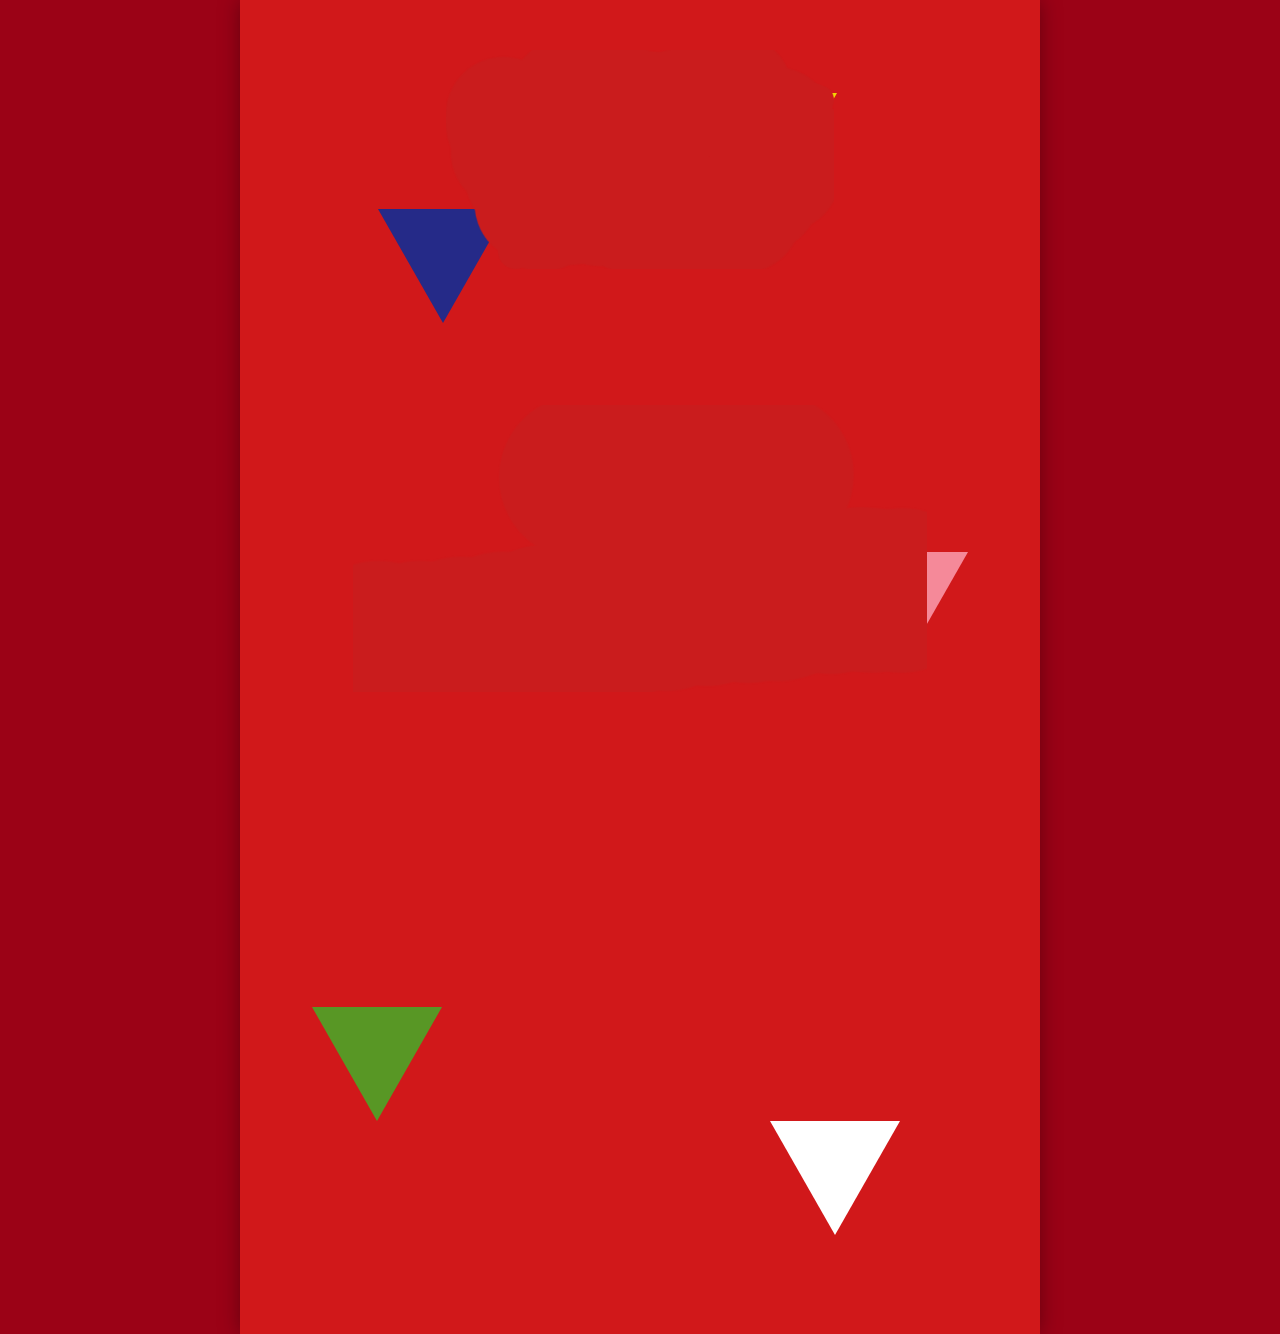
==== loading.html @ 5d272674 "first commit" ====
<!doctype html>
<html><!-- InstanceBegin template="/Templates/tmp.dwt" codeOutsideHTMLIsLocked="false" -->
<head>
<meta charset="UTF-8">
<title>test</title>
<meta name="viewport" content="width=800">
<meta name="keywords" content="">
<meta name="description" content="">
<meta property="og:title" content="" />
<meta property="og:site_name" content="" />
<meta property="og:description" content="" />
<meta property="og:type" content="website" />
<link rel="shortcut icon" href="img/favicon.ico"/>
<link rel="stylesheet" type="text/css" href="css/normalize.css">
<link href="https://fonts.googleapis.com/css?family=Noto+Sans+TC&display=swap" rel="stylesheet">
<link rel="stylesheet" type="text/css" href="css/animations.css">
<link rel="stylesheet" type="text/css" href="css/main.css">
</head>

<body>
<main class="">
<!-- InstanceBeginEditable name="content" -->
		<section class="index">
			<div class="in animatedParent animateOnce" data-sequence="500" data-appear-top-offset="-300">
				<div class="maintit">
					<img src="img/img-maintit.png" alt="" class="" data-id="1">
				</div>
				<div class="txt_wrap">
					<img src="img/img-txt.png" alt="" class="pop animated" data-id="2">
				</div>
			</div>
			<div class="turn_wrap">
				<!-- <img src="img/img-t-01.png" alt="" class="t t1"> -->
				<div class="t t1">
					 
				</div>
				<img src="img/img-t-02.png" alt="" class="t t2">
				<img src="img/img-t-03.png" alt="" class="t t3">
				<img src="img/img-t-04.png" alt="" class="t t4">
				<img src="img/img-t-05.png" alt="" class="t t5">
			</div>
		</section>
</main>
	<script src="js/jquery-1.11.0.min.js"></script>
	<script src="js/css3-animate-it.js"></script>
    <script src="js/site.js"></script>
</body>
<!-- InstanceEnd --></html>
---- css/animations.css ----
/*animations*/

/******************
* Bounce in right *
*******************/


.animated { 
    -webkit-animation-duration: 1s; 
    animation-duration: 1s; 
    -webkit-animation-fill-mode: both; 
    animation-fill-mode: both; 
} 
.slow{
     -webkit-animation-duration: 1.5s; 
    animation-duration: 1.5s; 
    -webkit-animation-fill-mode: both; 
    animation-fill-mode: both; 
}
.slower{
     -webkit-animation-duration: 2s; 
    animation-duration: 2s; 
    -webkit-animation-fill-mode: both; 
    animation-fill-mode: both; 
}
.slowest{
     -webkit-animation-duration: 3s; 
    animation-duration: 3s; 
    -webkit-animation-fill-mode: both; 
    animation-fill-mode: both; 
}

/* Added by Andy Meetan */
.delay-250 {
    -webkit-animation-delay:0.25s;
    -moz-animation-delay:0.25s;
    -o-animation-delay:0.25s;
    animation-delay:0.25s;
}
.delay-500 {
    -webkit-animation-delay:0.5s;
    -moz-animation-delay:0.5s;
    -o-animation-delay:0.5s;
    animation-delay:0.5s;
}
.delay-750 {
    -webkit-animation-delay:0.75s;
    -moz-animation-delay:0.75s;
    -o-animation-delay:0.75s;
    animation-delay:0.75s;
}
.delay-1000 {
    -webkit-animation-delay:1.0s;
    -moz-animation-delay:1.0s;
    -o-animation-delay:1.0s;
    animation-delay:1.0s;
}
.delay-1250 {
    -webkit-animation-delay:1.25s;
    -moz-animation-delay:1.25s;
    -o-animation-delay:1.25s;
    animation-delay:1.25s;
}
.delay-1500 {
    -webkit-animation-delay:1.5s;
    -moz-animation-delay:1.5s;
    -o-animation-delay:1.5s;
    animation-delay:1.5s;
}
.delay-1750 {
    -webkit-animation-delay:1.75s;
    -moz-animation-delay:1.75s;
    -o-animation-delay:1.75s;
    animation-delay:1.75s;
}
.delay-2000 {
    -webkit-animation-delay:2.0s;
    -moz-animation-delay:2.0s;
    -o-animation-delay:2.0s;
    animation-delay:2.0s;
}
.delay-2500 {
    -webkit-animation-delay:2.5s;
    -moz-animation-delay:2.5s;
    -o-animation-delay:2.5s;
    animation-delay:2.5s;
}
.delay-2000 {
    -webkit-animation-delay:2.0s;
    -moz-animation-delay:2.0s;
    -o-animation-delay:2.0s;
    animation-delay:2.0s;
}
.delay-2500 {
    -webkit-animation-delay:2.5s;
    -moz-animation-delay:2.5s;
    -o-animation-delay:2.5s;
    animation-delay:2.5s;
}
.delay-3000 {
    -webkit-animation-delay:3.0s;
    -moz-animation-delay:3.0s;
    -o-animation-delay:3.0s;
    animation-delay:3.0s;
}
.delay-3500 {
    -webkit-animation-delay:3.5s;
    -moz-animation-delay:3.5s;
    -o-animation-delay:3.5s;
    animation-delay:3.5s;
}

.bounceInRight, .bounceInLeft, .bounceInUp, .bounceInDown{
    opacity:0;
    -webkit-transform: translateX(400px); 
    transform: translateX(400px); 
}
.fadeInRight, .fadeInLeft, .fadeInUp, .fadeInDown{
    opacity:0;
    -webkit-transform: translateX(400px); 
    transform: translateX(400px); 
}

.flipInX, .flipInY, .rotateIn, .rotateInUpLeft, .rotateInUpRight, .rotateInDownLeft, .rotateDownUpRight, .rollIn{
    opacity:0;
}

.lightSpeedInRight, .lightSpeedInLeft{
    opacity:0;
    -webkit-transform: translateX(400px); 
    transform: translateX(400px); 
}

/***********
* bounceIn *
************/
@-webkit-keyframes bounceIn { 
    0% { 
        opacity: 0; 
        -webkit-transform: scale(.3); 
    } 

    50% { 
        opacity: 1; 
        -webkit-transform: scale(1.05); 
    } 

    70% { 
        -webkit-transform: scale(.9); 
    } 

    100% { 
         -webkit-transform: scale(1); 
    } 
} 

@keyframes bounceIn { 
    0% { 
        opacity: 0; 
        transform: scale(.3); 
    } 

    50% { 
        opacity: 1; 
        transform: scale(1.05); 
    } 

    70% { 
        transform: scale(.9); 
    } 

    100% { 
        transform: scale(1); 
    } 
} 

.bounceIn.go { 
    -webkit-animation-name: bounceIn; 
    animation-name: bounceIn; 
}

/****************
* bounceInRight *
****************/

@-webkit-keyframes bounceInRight { 
    0% { 
        opacity: 0; 
        
        -webkit-transform: translateX(400px); 
    } 
    60% { 
        
        -webkit-transform: translateX(-30px); 
    } 
    80% { 
        -webkit-transform: translateX(10px); 
    } 
    100% {
    opacity: 1;
     
        -webkit-transform: translateX(0); 
    } 
} 

@keyframes bounceInRight { 
    0% { 
        opacity: 0; 
        
        transform: translateX(400px); 
    } 
    60% { 
        
        transform: translateX(-30px); 
    } 
    80% { 
        transform: translateX(10px); 
    } 
    100% {
    opacity: 1;
     
        transform: translateX(0); 
    } 
} 


.bounceInRight.go { 
    -webkit-animation-name: bounceInRight; 
    animation-name: bounceInRight; 
}

/******************
* Bounce in left *
*******************/

@-webkit-keyframes bounceInLeft { 
    0% { 
        opacity: 0; 
        
        -webkit-transform: translateX(-400px); 
    } 
    60% { 
       
        -webkit-transform: translateX(30px); 
    } 
    80% { 
        -webkit-transform: translateX(-10px); 
    } 
    100% {
        opacity: 1;
         
        -webkit-transform: translateX(0); 
    } 
} 

@keyframes bounceInLeft { 
    0% { 
        opacity: 0; 
        
        transform: translateX(-400px); 
    } 
    60% { 
       
        transform: translateX(30px); 
    } 
    80% { 
        transform: translateX(-10px); 
    } 
    100% {
        opacity: 1;
         
        transform: translateX(0); 
    } 
} 

.bounceInLeft.go { 
    -webkit-animation-name: bounceInLeft; 
    animation-name: bounceInLeft; 
}

/******************
* Bounce in up *
*******************/

@-webkit-keyframes bounceInUp { 
    0% { 
        opacity: 0; 
        
        -webkit-transform: translateY(400px); 
    } 
    60% { 
       
        -webkit-transform: translateY(-30px); 
    } 
    80% { 
        -webkit-transform: translateY(10px); 
    } 
    100% {
        opacity: 1;
         
        -webkit-transform: translateY(0); 
    } 
} 

@keyframes bounceInUp { 
    0% { 
        opacity: 0; 
        
        transform: translateY(400px); 
    } 
    60% { 
       
        transform: translateY(-30px); 
    } 
    80% { 
        transform: translateY(10px); 
    } 
    100% {
        opacity: 1;
         
        transform: translateY(0); 
    } 
} 

.bounceInUp.go { 
    -webkit-animation-name: bounceInUp; 
    animation-name: bounceInUp; 
}


/******************
* Bounce in down *
*******************/

@-webkit-keyframes bounceInDown { 
    0% { 
        opacity: 0; 
        
        -webkit-transform: translateY(-400px); 
    } 
    60% { 
       
        -webkit-transform: translateY(30px); 
    } 
    80% { 
        -webkit-transform: translateY(-10px); 
    } 
    100% {
        opacity: 1;
         
        -webkit-transform: translateY(0); 
    } 
} 

@keyframes bounceInDown { 
    0% { 
        opacity: 0; 
        
        transform: translateY(-400px); 
    } 
    60% { 
       
        transform: translateY(30px); 
    } 
    80% { 
        transform: translateY(-10px); 
    } 
    100% {
        opacity: 1;
         
        transform: translateY(0); 
    } 
} 

.bounceInDown.go { 
    -webkit-animation-name: bounceInDown; 
    animation-name: bounceInDown; 
}


/**********
* Fade In *
**********/ 
@-webkit-keyframes fadeIn { 
    0% {opacity: 0;} 
    100% {opacity: 1;
        display:block;} 
} 
@keyframes fadeIn { 
    0% {opacity: 0;} 
    100% {opacity: 1;
        display:block;} 
}
.fadeIn{
    opacity:0;
}
.fadeIn.go { 
    -webkit-animation-name: fadeIn; 
    animation-name: fadeIn; 
}

/**********
* Grow in *
***********/

@-webkit-keyframes growIn { 
    0% { 
        -webkit-transform: scale(0.2); 
        opacity:0;
    } 
    50% { 
        -webkit-transform: scale(1.2); 
        
    } 
    100% { 
        -webkit-transform: scale(1); 
        opacity:1;
    } 
} 
@keyframes growIn { 
    0% { 
        transform: scale(0.2); 
        opacity:0;
    } 
    50% { 
        transform: scale(1.2); 
        
    } 
    100% { 
        transform: scale(1); 
        opacity:1;
    } 
} 
.growIn { 

    -webkit-transform: scale(0.2);
    transform: scale(0.2);
    opacity:0;
}
.growIn.go{
    -webkit-animation-name: growIn; 
    animation-name: growIn; 
}

/********
* Shake *
********/
@-webkit-keyframes shake { 
    0%, 100% {-webkit-transform: translateX(0);} 
    10%, 30%, 50%, 70%, 90% {-webkit-transform: translateX(-10px);} 
    20%, 40%, 60%, 80% {-webkit-transform: translateX(10px);} 
} 
@keyframes shake { 
    0%, 100% {transform: translateX(0);} 
    10%, 30%, 50%, 70%, 90% {transform: translateX(-10px);} 
    20%, 40%, 60%, 80% {transform: translateX(10px);} 
} 
.shake.go { 
    -webkit-animation-name: shake; 
    animation-name: shake; 
}

/********
* ShakeUp *
********/
@-webkit-keyframes shakeUp { 
    0%, 100% {-webkit-transform: translateX(0);} 
    10%, 30%, 50%, 70%, 90% {-webkit-transform: translateY(-10px);} 
    20%, 40%, 60%, 80% {-webkit-transform: translateY(10px);} 
} 
@keyframes shakeUp { 
    0%, 100% {transform: translateY(0);} 
    10%, 30%, 50%, 70%, 90% {transform: translateY(-10px);} 
    20%, 40%, 60%, 80% {transform: translateY(10px);} 
} 
.shakeUp.go { 
    -webkit-animation-name: shakeUp; 
    animation-name: shakeUp; 
}

/*************
* FadeInLeft *
*************/

@-webkit-keyframes fadeInLeft { 
    0% { 
        opacity: 0; 
        -webkit-transform: translateX(-400px); 
    } 
    50%{
       opacity: 0.3; 
    }
    100% { 
        opacity: 1; 
        -webkit-transform: translateX(0); 
    } 
} 
@keyframes fadeInLeft { 
    0% { 
        opacity: 0; 
        transform: translateX(-400px); 
    } 
    50%{
       opacity: 0.3; 
    }
    100% { 
        opacity: 1; 
        transform: translateX(0); 
    } 
} 
.fadeInLeft{ 
    opacity: 0; 
    -webkit-transform: translateX(-400px); 
    transform: translateX(-400px);
}
.fadeInLeft.go { 
    -webkit-animation-name: fadeInLeft; 
    animation-name: fadeInLeft; 
}


/*************
* FadeInRight *
*************/

@-webkit-keyframes fadeInRight { 
    0% { 
        opacity: 0; 
        -webkit-transform: translateX(400px); 
    } 
    50%{
       opacity: 0.3; 
    }
    100% { 
        opacity: 1; 
        -webkit-transform: translateX(0); 
    } 
} 
@keyframes fadeInRight { 
    0% { 
        opacity: 0; 
        transform: translateX(400px); 
    } 
    50%{
       opacity: 0.3; 
    }
    100% { 
        opacity: 1; 
        transform: translateX(0); 
    } 
} 
.fadeInRight{ 
    opacity: 0; 
    -webkit-transform: translateX(400px); 
    transform: translateX(400px);
}
.fadeInRight.go { 
    -webkit-animation-name: fadeInRight; 
    animation-name: fadeInRight; 
}

/*************
* FadeInUp *
*************/

@-webkit-keyframes fadeInUp { 
    0% { 
        opacity: 0; 
        -webkit-transform: translateY(400px); 
    } 
    50%{
       opacity: 0.3; 
    }
    100% { 
        opacity: 1; 
        -webkit-transform: translateY(0); 
    } 
} 
@keyframes fadeInUp { 
    0% { 
        opacity: 0; 
        transform: translateY(400px); 
    } 
    50%{
       opacity: 0.3; 
    }
    100% { 
        opacity: 1; 
        transform: translateY(0); 
    } 
} 
.fadeInUp{ 
    opacity: 0; 
    -webkit-transform: translateY(400px); 
    transform: translateY(400px);
}
.fadeInUp.go { 
    -webkit-animation-name: fadeInUp; 
    animation-name: fadeInUp; 
}

/*************
* FadeInDown *
*************/

@-webkit-keyframes fadeInDown { 
    0% { 
        opacity: 0; 
        -webkit-transform: translateY(-400px); 
    } 
    50%{
       opacity: 0.3; 
    }
    100% { 
        opacity: 1; 
        -webkit-transform: translateY(0); 
    } 
} 
@keyframes fadeInDown { 
    0% { 
        opacity: 0; 
        transform: translateY(-400px); 
    } 
    50%{
       opacity: 0.3; 
    }
    100% { 
        opacity: 1; 
        transform: translateY(0); 
    } 
} 
.fadeInDown{ 
    opacity: 0; 
    -webkit-transform: translateY(-400px); 
    transform: translateY(-400px);
}
.fadeInDown.go { 
    -webkit-animation-name: fadeInDown; 
    animation-name: fadeInDown; 
}

/*****************
* rotateIn *
*****************/
@-webkit-keyframes rotateIn { 
    0% { 
        -webkit-transform-origin: center center; 
        -webkit-transform: rotate(-200deg); 
        opacity: 0; 
    } 
    100% { 
        -webkit-transform-origin: center center; 
        -webkit-transform: rotate(0); 
        opacity: 1; 
    } 
} 
@keyframes rotateIn { 
    0% { 
        transform-origin: center center; 
        transform: rotate(-200deg); 
        opacity: 0; 
    } 
    100% { 
        transform-origin: center center; 
        transform: rotate(0); 
        opacity: 1; 
    } 
} 
.rotateIn.go { 
    -webkit-animation-name: rotateIn; 
    animation-name: rotateIn; 
}

/*****************
* rotateInUpLeft *
*****************/

@-webkit-keyframes rotateInUpLeft { 
    0% { 
        -webkit-transform-origin: left bottom; 
        -webkit-transform: rotate(90deg); 
        opacity: 0; 
    } 
    100% { 
        -webkit-transform-origin: left bottom; 
        -webkit-transform: rotate(0); 
        opacity: 1; 
    } 
} 
@keyframes rotateInUpLeft { 
    0% { 
        transform-origin: left bottom; 
        transform: rotate(90deg); 
        opacity: 0; 
    } 
    100% { 
        transform-origin: left bottom; 
        transform: rotate(0); 
        opacity: 1; 
    } 
} 
.rotateInUpLeft.go { 
    -webkit-animation-name: rotateInUpLeft; 
    animation-name: rotateInUpLeft; 
}

/*******************
* rotateInDownLeft *
*******************/
@-webkit-keyframes rotateInDownLeft { 
    0% { 
        -webkit-transform-origin: left bottom; 
        -webkit-transform: rotate(-90deg); 
        opacity: 0; 
    } 
    100% { 
        -webkit-transform-origin: left bottom; 
        -webkit-transform: rotate(0); 
        opacity: 1; 
    } 
} 
@keyframes rotateInDownLeft { 
    0% { 
        transform-origin: left bottom; 
        transform: rotate(-90deg); 
        opacity: 0; 
    } 
    100% { 
        transform-origin: left bottom; 
        transform: rotate(0); 
        opacity: 1; 
    } 
} 
.rotateInDownLeft.go { 
    -webkit-animation-name: rotateInDownLeft; 
    animation-name: rotateInDownLeft; 
}

/******************
* rotateInUpRight *
*******************/

@-webkit-keyframes rotateInUpRight { 
    0% { 
        -webkit-transform-origin: right bottom; 
        -webkit-transform: rotate(-90deg); 
        opacity: 0; 
    } 
    100% { 
        -webkit-transform-origin: right bottom; 
        -webkit-transform: rotate(0); 
        opacity: 1; 
    } 
} 
@keyframes rotateInUpRight { 
    0% { 
        transform-origin: right bottom; 
        transform: rotate(-90deg); 
        opacity: 0; 
    } 
    100% { 
        transform-origin: right bottom; 
        transform: rotate(0); 
        opacity: 1; 
    } 
} 
.rotateInUpRight.go { 
    -webkit-animation-name: rotateInUpRight; 
    animation-name: rotateInUpRight; 
}

/********************
* rotateInDownRight *
********************/

@-webkit-keyframes rotateInDownRight { 
    0% { 
        -webkit-transform-origin: right bottom; 
        -webkit-transform: rotate(90deg); 
        opacity: 0; 
    } 
    100% { 
        -webkit-transform-origin: right bottom; 
        -webkit-transform: rotate(0); 
        opacity: 1; 
    } 
} 
@keyframes rotateInDownRight { 
    0% { 
        transform-origin: right bottom; 
        transform: rotate(90deg); 
        opacity: 0; 
    } 
    100% { 
        transform-origin: right bottom; 
        transform: rotate(0); 
        opacity: 1; 
    } 
} 
.rotateInDownRight.go { 
    -webkit-animation-name: rotateInDownRight; 
    animation-name: rotateInDownRight; 
}

/*********
* rollIn *
**********/

@-webkit-keyframes rollIn { 
    0% { opacity: 0; -webkit-transform: translateX(-100%) rotate(-120deg); } 
    100% { opacity: 1; -webkit-transform: translateX(0px) rotate(0deg); } 
} 
@keyframes rollIn { 
    0% { opacity: 0; transform: translateX(-100%) rotate(-120deg); } 
    100% { opacity: 1; transform: translateX(0px) rotate(0deg); } 
} 
.rollIn.go { 
    -webkit-animation-name: rollIn; 
    animation-name: rollIn; 
}

/*********
* wiggle *
**********/

@-webkit-keyframes wiggle { 
    0% { -webkit-transform: skewX(9deg); } 
    10% { -webkit-transform: skewX(-8deg); } 
    20% { -webkit-transform: skewX(7deg); } 
    30% { -webkit-transform: skewX(-6deg); } 
    40% { -webkit-transform: skewX(5deg); } 
    50% { -webkit-transform: skewX(-4deg); } 
    60% { -webkit-transform: skewX(3deg); } 
    70% { -webkit-transform: skewX(-2deg); } 
    80% { -webkit-transform: skewX(1deg); } 
    90% { -webkit-transform: skewX(0deg); } 
    100% { -webkit-transform: skewX(0deg); } 
} 
@keyframes wiggle { 
    0% { transform: skewX(9deg); } 
    10% { transform: skewX(-8deg); } 
    20% { transform: skewX(7deg); } 
    30% { transform: skewX(-6deg); } 
    40% { transform: skewX(5deg); } 
    50% { transform: skewX(-4deg); } 
    60% { transform: skewX(3deg); } 
    70% { transform: skewX(-2deg); } 
    80% { transform: skewX(1deg); } 
    90% { transform: skewX(0deg); } 
    100% { transform: skewX(0deg); } 
} 
.wiggle.go { 
    -webkit-animation-name: wiggle; 
    animation-name: wiggle; 
    -webkit-animation-timing-function: ease-in; 
    animation-timing-function: ease-in; 
} 

/********
* swing *
*********/

@-webkit-keyframes swing { 
    20%, 40%, 60%, 80%, 100% { -webkit-transform-origin: top center; } 
    20% { -webkit-transform: rotate(15deg); } 
    40% { -webkit-transform: rotate(-10deg); } 
    60% { -webkit-transform: rotate(5deg); } 
    80% { -webkit-transform: rotate(-5deg); } 
    100% { -webkit-transform: rotate(0deg); } 
} 
@keyframes swing { 
    20% { transform: rotate(15deg); } 
    40% { transform: rotate(-10deg); } 
    60% { transform: rotate(5deg); } 
    80% { transform: rotate(-5deg); } 
    100% { transform: rotate(0deg); } 
} 
.swing.go { 
    -webkit-transform-origin: top center; 
    transform-origin: top center; 
    -webkit-animation-name: swing; 
    animation-name: swing; 
}

/*******
* tada *
********/

@-webkit-keyframes tada { 
    0% {-webkit-transform: scale(1);} 
    10%, 20% {-webkit-transform: scale(0.9) rotate(-3deg);} 
    30%, 50%, 70%, 90% {-webkit-transform: scale(1.1) rotate(3deg);} 
    40%, 60%, 80% {-webkit-transform: scale(1.1) rotate(-3deg);} 
    100% {-webkit-transform: scale(1) rotate(0);} 
} 
@keyframes tada { 
    0% {transform: scale(1);} 
    10%, 20% {transform: scale(0.9) rotate(-3deg);} 
    30%, 50%, 70%, 90% {transform: scale(1.1) rotate(3deg);} 
    40%, 60%, 80% {transform: scale(1.1) rotate(-3deg);} 
    100% {transform: scale(1) rotate(0);} 
} 
.tada.go { 
    -webkit-animation-name: tada; 
    animation-name: tada; 
}

/*********
* wobble *
**********/

@-webkit-keyframes wobble { 
  0% { -webkit-transform: translateX(0%); } 
  15% { -webkit-transform: translateX(-25%) rotate(-5deg); } 
  30% { -webkit-transform: translateX(20%) rotate(3deg); } 
  45% { -webkit-transform: translateX(-15%) rotate(-3deg); } 
  60% { -webkit-transform: translateX(10%) rotate(2deg); } 
  75% { -webkit-transform: translateX(-5%) rotate(-1deg); } 
  100% { -webkit-transform: translateX(0%); } 
} 
@keyframes wobble { 
  0% { transform: translateX(0%); } 
  15% { transform: translateX(-25%) rotate(-5deg); } 
  30% { transform: translateX(20%) rotate(3deg); } 
  45% { transform: translateX(-15%) rotate(-3deg); } 
  60% { transform: translateX(10%) rotate(2deg); } 
  75% { transform: translateX(-5%) rotate(-1deg); } 
  100% { transform: translateX(0%); } 
} 
.wobble.go { 
    -webkit-animation-name: wobble; 
    animation-name: wobble; 
}

/********
* pulse *
*********/

@-webkit-keyframes pulse { 
    0% { -webkit-transform: scale(1); } 
    50% { -webkit-transform: scale(1.1); } 
    100% { -webkit-transform: scale(1); } 
} 
@keyframes pulse { 
    0% { transform: scale(1); } 
    50% { transform: scale(1.1); } 
    100% { transform: scale(1); } 
} 
.pulse.go { 
    -webkit-animation-name: pulse; 
    animation-name: pulse; 
}

/***************
* lightSpeedInRight *
****************/
@-webkit-keyframes lightSpeedInRight { 
   0% { -webkit-transform: translateX(100%) skewX(-30deg); opacity: 0; } 
    60% { -webkit-transform: translateX(-20%) skewX(30deg); opacity: 1; } 
    80% { -webkit-transform: translateX(0%) skewX(-15deg); opacity: 1; } 
    100% { -webkit-transform: translateX(0%) skewX(0deg); opacity: 1; } 
} 
@keyframes lightSpeedInRight { 
    0% { transform: translateX(100%) skewX(-30deg); opacity: 0; } 
    60% { transform: translateX(-20%) skewX(30deg); opacity: 1; } 
    80% { transform: translateX(0%) skewX(-15deg); opacity: 1; } 
    100% { transform: translateX(0%) skewX(0deg); opacity: 1; } 
} 
.lightSpeedInRight.go { 
    -webkit-animation-name: lightSpeedInRight; 
    animation-name: lightSpeedInRight; 
    -webkit-animation-timing-function: ease-out; 
    animation-timing-function: ease-out; 
} 

/***************
* lightSpeedInLeft *
****************/
@-webkit-keyframes lightSpeedInLeft { 
   0% { -webkit-transform: translateX(-100%) skewX(30deg); opacity: 0; } 
    60% { -webkit-transform: translateX(20%) skewX(-30deg); opacity: 1; } 
    80% { -webkit-transform: translateX(0%) skewX(15deg); opacity: 1; } 
    100% { -webkit-transform: translateX(0%) skewX(0deg); opacity: 1; } 
} 
@keyframes lightSpeedInLeft { 
    0% { transform: translateX(-100%) skewX(30deg); opacity: 0; } 
    60% { transform: translateX(20%) skewX(-30deg); opacity: 1; } 
    80% { transform: translateX(0%) skewX(15deg); opacity: 1; } 
    100% { transform: translateX(0%) skewX(0deg); opacity: 1; } 
} 
.lightSpeedInLeft.go { 
    -webkit-animation-name: lightSpeedInLeft; 
    animation-name: lightSpeedInLeft; 
    -webkit-animation-timing-function: ease-out; 
    animation-timing-function: ease-out; 
} 


/*******
* Flip *
*******/
@-webkit-keyframes flip { 
    0% { 
        -webkit-transform: perspective(400px) rotateY(0); 
        -webkit-animation-timing-function: ease-out; 
    } 
    40% { 
        -webkit-transform: perspective(400px) translateZ(150px) rotateY(170deg); 
        -webkit-animation-timing-function: ease-out; 
    } 
    50% { 
        -webkit-transform: perspective(400px) translateZ(150px) rotateY(190deg) scale(1); 
        -webkit-animation-timing-function: ease-in; 
    } 
    80% { 
        -webkit-transform: perspective(400px) rotateY(360deg) scale(.95); 
        -webkit-animation-timing-function: ease-in; 
    } 
    100% { 
        -webkit-transform: perspective(400px) scale(1); 
        -webkit-animation-timing-function: ease-in; 
    } 
}
@keyframes flip { 
    0% { 
        transform: perspective(400px) rotateY(0); 
        animation-timing-function: ease-out; 
    } 
    40% { 
        transform: perspective(400px) translateZ(150px) rotateY(170deg); 
        animation-timing-function: ease-out; 
    } 
    50% { 
        transform: perspective(400px) translateZ(150px) rotateY(190deg) scale(1); 
        animation-timing-function: ease-in; 
    } 
    80% { 
        transform: perspective(400px) rotateY(360deg) scale(.95); 
        animation-timing-function: ease-in; 
    } 
    100% { 
        transform: perspective(400px) scale(1); 
        animation-timing-function: ease-in; 
    } 
} 
.flip.go { 
    -webkit-backface-visibility: visible !important; 
    -webkit-animation-name: flip; 
    backface-visibility: visible !important; 
    animation-name: flip; 
}

/**********
* flipInX *
**********/
@-webkit-keyframes flipInX { 
    0% { 
        -webkit-transform: perspective(400px) rotateX(90deg); 
        opacity: 0; 
    } 
    40% { 
        -webkit-transform: perspective(400px) rotateX(-10deg); 
    } 
    70% { 
        -webkit-transform: perspective(400px) rotateX(10deg); 
    } 
    100% { 
        -webkit-transform: perspective(400px) rotateX(0deg); 
        opacity: 1; 
    } 
} 
@keyframes flipInX { 
    0% { 
        transform: perspective(400px) rotateX(90deg); 
        opacity: 0; 
    } 
    40% { 
        transform: perspective(400px) rotateX(-10deg); 
    } 
    70% { 
        transform: perspective(400px) rotateX(10deg); 
    } 
    100% { 
        transform: perspective(400px) rotateX(0deg); 
        opacity: 1; 
    } 
} 
.flipInX.go { 
    -webkit-backface-visibility: visible !important; 
    -webkit-animation-name: flipInX; 
    backface-visibility: visible !important; 
    animation-name: flipInX; 
}

/**********
* flipInY *
**********/

@-webkit-keyframes flipInY { 
    0% { 
        -webkit-transform: perspective(400px) rotateY(90deg); 
        opacity: 0; 
    } 
    40% { 
        -webkit-transform: perspective(400px) rotateY(-10deg); 
    } 
    70% { 
        -webkit-transform: perspective(400px) rotateY(10deg); 
    } 
    100% { 
        -webkit-transform: perspective(400px) rotateY(0deg); 
        opacity: 1; 
    } 
} 
@keyframes flipInY { 
    0% { 
        transform: perspective(400px) rotateY(90deg); 
        opacity: 0; 
    } 
    40% { 
        transform: perspective(400px) rotateY(-10deg); 
    } 
    70% { 
        transform: perspective(400px) rotateY(10deg); 
    } 
    100% { 
        transform: perspective(400px) rotateY(0deg); 
        opacity: 1; 
    } 
} 
.flipInY.go { 
    -webkit-backface-visibility: visible !important; 
    -webkit-animation-name: flipInY; 
    backface-visibility: visible !important; 
    animation-name: flipInY; 
}

/*****************
* Out animations *
*****************/


/************
* bounceOut *
*************/
@-webkit-keyframes bounceOut { 
    0% { 
        -webkit-transform: scale(1); 
    } 
    25% { 
        -webkit-transform: scale(.95); 
    } 
    50% { 
        opacity: 1; 
        -webkit-transform: scale(1.1); 
    } 
    100% { 
        opacity: 0; 
        -webkit-transform: scale(.3); 
    } 
} 
@keyframes bounceOut { 
    0% { 
        transform: scale(1); 
    } 
    25% { 
        transform: scale(.95); 
    } 
    50% { 
        opacity: 1; 
        transform: scale(1.1); 
    } 
    100% { 
        opacity: 0; 
        transform: scale(.3); 
    } 
} 
.bounceOut.goAway { 
    -webkit-animation-name: bounceOut; 
    animation-name: bounceOut; 
}

/************
* bounceOutUp *
*************/
@-webkit-keyframes bounceOutUp { 
    0% { 
        -webkit-transform: translateY(0); 
    } 
    20% { 
        opacity: 1; 
        -webkit-transform: translateY(20px); 
    } 
    100% { 
        opacity: 0; 
        -webkit-transform: translateY(-2000px); 
    } 
} 
@keyframes bounceOutUp { 
    0% { 
        transform: translateY(0); 
    } 
    20% { 
        opacity: 1; 
        transform: translateY(20px); 
    } 
    100% { 
        opacity: 0; 
        transform: translateY(-2000px); 
    } 
} 
.bounceOutUp.goAway { 
    -webkit-animation-name: bounceOutUp; 
    animation-name: bounceOutUp; 
}

/************
* bounceOutDown *
*************/
@-webkit-keyframes bounceOutDown { 
    0% { 
        -webkit-transform: translateY(0); 
    } 
    20% { 
        opacity: 1; 
        -webkit-transform: translateY(-20px); 
    } 
    100% { 
        opacity: 0; 
        -webkit-transform: translateY(2000px); 
    } 
} 
@keyframes bounceOutDown { 
    0% { 
        transform: translateY(0); 
    } 
    20% { 
        opacity: 1; 
        transform: translateY(-20px); 
    } 
    100% { 
        opacity: 0; 
        transform: translateY(2000px); 
    } 
} 
.bounceOutDown.goAway { 
    -webkit-animation-name: bounceOutDown; 
    animation-name: bounceOutDown; 
}


/************
* bounceOutLeft *
*************/
@-webkit-keyframes bounceOutLeft { 
    0% { 
        -webkit-transform: translateX(0); 
    } 
    20% { 
        opacity: 1; 
        -webkit-transform: translateX(20px); 
    } 
    100% { 
        opacity: 0; 
        -webkit-transform: translateX(-2000px); 
    } 
} 
@keyframes bounceOutLeft { 
    0% { 
        transform: translateX(0); 
    } 
    20% { 
        opacity: 1; 
        transform: translateX(20px); 
    } 
    100% { 
        opacity: 0; 
        transform: translateX(-2000px); 
    } 
} 
.bounceOutLeft.goAway { 
    -webkit-animation-name: bounceOutLeft; 
    animation-name: bounceOutLeft; 
}

/************
* bounceOutRight *
*************/
@-webkit-keyframes bounceOutRight { 
    0% { 
        -webkit-transform: translateX(0); 
    } 
    20% { 
        opacity: 1; 
        -webkit-transform: translateX(-20px); 
    } 
    100% { 
        opacity: 0; 
        -webkit-transform: translateX(2000px); 
    } 
} 
@keyframes bounceOutRight { 
    0% { 
        transform: translateX(0); 
    } 
    20% { 
        opacity: 1; 
        transform: translateX(-20px); 
    } 
    100% { 
        opacity: 0; 
        transform: translateX(2000px); 
    } 
} 
.bounceOutRight.goAway { 
    -webkit-animation-name: bounceOutRight; 
    animation-name: bounceOutRight; 
}

/************
* fadeOut *
*************/
@-webkit-keyframes fadeOut { 
    0% {opacity: 1;} 
    100% {opacity: 0;} 
} 
@keyframes fadeOut { 
    0% {opacity: 1;} 
    100% {opacity: 0;} 
} 
.fadeOut.goAway { 
    -webkit-animation-name: fadeOut; 
    animation-name: fadeOut; 
}

/************
* fadeOutUp *
*************/
@-webkit-keyframes fadeOutUp { 
    0% { 
        opacity: 1; 
        -webkit-transform: translateY(0); 
    } 
    100% { 
        opacity: 0; 
        -webkit-transform: translateY(-2000px); 
    } 
} 
@keyframes fadeOutUp { 
    0% { 
        opacity: 1; 
        transform: translateY(0); 
    } 
    100% { 
        opacity: 0; 
        transform: translateY(-2000px); 
    } 
} 
.fadeOutUp.goAway { 
    -webkit-animation-name: fadeOutUp; 
    animation-name: fadeOutUp; 
}

/************
* fadeOutDown *
*************/
@-webkit-keyframes fadeOutDown { 
    0% { 
        opacity: 1; 
        -webkit-transform: translateY(0); 
    } 
    100% { 
        opacity: 0; 
        -webkit-transform: translateY(2000px); 
    } 
} 
@keyframes fadeOutDown { 
    0% { 
        opacity: 1; 
        transform: translateY(0); 
    } 
    100% { 
        opacity: 0; 
        transform: translateY(2000px); 
    } 
} 
.fadeOutDown.goAway { 
    -webkit-animation-name: fadeOutDown; 
    animation-name: fadeOutDown; 
}

/************
* fadeOutLeft *
*************/
@-webkit-keyframes fadeOutLeft { 
    0% { 
        opacity: 1; 
        -webkit-transform: translateX(0); 
    } 
    100% { 
        opacity: 0; 
        -webkit-transform: translateX(-2000px); 
    } 
} 
@keyframes fadeOutLeft { 
    0% { 
        opacity: 1; 
        transform: translateX(0); 
    } 
    100% { 
        opacity: 0; 
        transform: translateX(-2000px); 
    } 
} 
.fadeOutLeft.goAway { 
    -webkit-animation-name: fadeOutLeft; 
    animation-name: fadeOutLeft; 
}

/************
* fadeOutRight *
*************/
@-webkit-keyframes fadeOutRight { 
    0% { 
        opacity: 1; 
        -webkit-transform: translateX(0); 
    } 
    100% { 
        opacity: 0; 
        -webkit-transform: translateX(2000px); 
    } 
} 
@keyframes fadeOutRight { 
    0% { 
        opacity: 1; 
        transform: translateX(0); 
    } 
    100% { 
        opacity: 0; 
        transform: translateX(2000px); 
    } 
} 
.fadeOutRight.goAway { 
    -webkit-animation-name: fadeOutRight; 
    animation-name: fadeOutRight; 
}
/************
* flipOutX *
*************/
@-webkit-keyframes flipOutX { 
    0% { 
        -webkit-transform: perspective(400px) rotateX(0deg); 
        opacity: 1; 
    } 
    100% { 
        -webkit-transform: perspective(400px) rotateX(90deg); 
        opacity: 0; 
    } 
} 
@keyframes flipOutX { 
    0% { 
        transform: perspective(400px) rotateX(0deg); 
        opacity: 1; 
    } 
    100% { 
        transform: perspective(400px) rotateX(90deg); 
        opacity: 0; 
    } 
} 
.flipOutX.goAway { 
    -webkit-animation-name: flipOutX; 
    -webkit-backface-visibility: visible !important; 
    animation-name: flipOutX; 
    backface-visibility: visible !important; 
}

/************
* flipOutY *
*************/
@-webkit-keyframes flipOutY { 
    0% { 
        -webkit-transform: perspective(400px) rotateY(0deg); 
        opacity: 1; 
    } 
    100% { 
        -webkit-transform: perspective(400px) rotateY(90deg); 
        opacity: 0; 
    } 
} 
@keyframes flipOutY { 
    0% { 
        transform: perspective(400px) rotateY(0deg); 
        opacity: 1; 
    } 
    100% { 
        transform: perspective(400px) rotateY(90deg); 
        opacity: 0; 
    } 
} 
.flipOutY { 
    -webkit-backface-visibility: visible !important; 
    -webkit-animation-name: flipOutY; 
    backface-visibility: visible !important; 
    animation-name: flipOutY; 
}

/************
* lightSpeedOutRight *
*************/
@-webkit-keyframes lightSpeedOutRight { 
    0% { -webkit-transform: translateX(0%) skewX(0deg); opacity: 1; } 
    100% { -webkit-transform: translateX(100%) skewX(-30deg); opacity: 0; } 
} 
@keyframes lightSpeedOutRight { 
    0% { transform: translateX(0%) skewX(0deg); opacity: 1; } 
    100% { transform: translateX(100%) skewX(-30deg); opacity: 0; } 
} 
.lightSpeedOutRight.goAway { 
    -webkit-animation-name: lightSpeedOutRight; 
    animation-name: lightSpeedOutRight; 
    -webkit-animation-timing-function: ease-in; 
    animation-timing-function: ease-in; 
} 


/************
* lightSpeedOutLeft *
*************/
@-webkit-keyframes lightSpeedOutLeft { 
    0% { -webkit-transform: translateX(0%) skewX(0deg); opacity: 1; } 
    100% { -webkit-transform: translateX(-100%) skewX(30deg); opacity: 0; } 
} 
@keyframes lightSpeedOutLeft { 
    0% { transform: translateX(0%) skewX(0deg); opacity: 1; } 
    100% { transform: translateX(-100%) skewX(30deg); opacity: 0; } 
} 
.lightSpeedOutLeft.goAway { 
    -webkit-animation-name: lightSpeedOutLeft; 
    animation-name: lightSpeedOutLeft; 
    -webkit-animation-timing-function: ease-in; 
    animation-timing-function: ease-in; 

} 

/************
* rotateOut *
*************/
@-webkit-keyframes rotateOut { 
    0% { 
        -webkit-transform-origin: center center; 
        -webkit-transform: rotate(0); 
        opacity: 1; 
    } 
    100% { 
        -webkit-transform-origin: center center; 
        -webkit-transform: rotate(200deg); 
        opacity: 0; 
    } 
} 
@keyframes rotateOut { 
    0% { 
        transform-origin: center center; 
        transform: rotate(0); 
        opacity: 1; 
    } 
    100% { 
        transform-origin: center center; 
        transform: rotate(200deg); 
        opacity: 0; 
    } 
} 
.rotateOut.goAway { 
    -webkit-animation-name: rotateOut; 
    animation-name: rotateOut; 
}


/************
* rotateOutUpLeft *
*************/
@-webkit-keyframes rotateOutUpLeft { 
    0% { 
        -webkit-transform-origin: left bottom; 
        -webkit-transform: rotate(0); 
        opacity: 1; 
    } 
    100% { 
        -webkit-transform-origin: left bottom; 
        -webkit-transform: rotate(-90deg); 
        opacity: 0; 
    } 
} 
@keyframes rotateOutUpLeft { 
    0% { 
        transform-origin: left bottom; 
        transform: rotate(0); 
        opacity: 1; 
    } 
    100% { 
        -transform-origin: left bottom; 
        -transform: rotate(-90deg); 
        opacity: 0; 
    } 
} 
.rotateOutUpLeft.goAway { 
    -webkit-animation-name: rotateOutUpLeft; 
    animation-name: rotateOutUpLeft; 
}

/************
* rotateOutDownLeft *
*************/

@-webkit-keyframes rotateOutDownLeft { 
    0% { 
        -webkit-transform-origin: left bottom; 
        -webkit-transform: rotate(0); 
        opacity: 1; 
    } 
    100% { 
        -webkit-transform-origin: left bottom; 
        -webkit-transform: rotate(90deg); 
        opacity: 0; 
    } 
} 
@keyframes rotateOutDownLeft { 
    0% { 
        transform-origin: left bottom; 
        transform: rotate(0); 
        opacity: 1; 
    } 
    100% { 
        transform-origin: left bottom; 
        transform: rotate(90deg); 
        opacity: 0; 
    } 
} 
.rotateOutDownLeft.goAway { 
    -webkit-animation-name: rotateOutDownLeft; 
    animation-name: rotateOutDownLeft; 
}
/************
* rotateOutUpRight *
*************/

@-webkit-keyframes rotateOutUpRight { 
    0% { 
        -webkit-transform-origin: right bottom; 
        -webkit-transform: rotate(0); 
        opacity: 1; 
    } 
    100% { 
        -webkit-transform-origin: right bottom; 
        -webkit-transform: rotate(90deg); 
        opacity: 0; 
    } 
} 
@keyframes rotateOutUpRight { 
    0% { 
        transform-origin: right bottom; 
        transform: rotate(0); 
        opacity: 1; 
    } 
    100% { 
        transform-origin: right bottom; 
        transform: rotate(90deg); 
        opacity: 0; 
    } 
} 
.rotateOutUpRight.goAway { 
    -webkit-animation-name: rotateOutUpRight; 
    animation-name: rotateOutUpRight; 
}

/************
* rollOut *
*************/
@-webkit-keyframes rollOut { 
    0% { 
        opacity: 1; 
        -webkit-transform: translateX(0px) rotate(0deg); 
    } 
    100% { 
        opacity: 0; 
        -webkit-transform: translateX(100%) rotate(120deg); 
    } 
} 
@keyframes rollOut { 
    0% { 
        opacity: 1; 
        transform: translateX(0px) rotate(0deg); 
    } 
    100% { 
        opacity: 0; 
        transform: translateX(100%) rotate(120deg); 
    } 
} 
.rollOut.goAway { 
    -webkit-animation-name: rollOut; 
    animation-name: rollOut; 
}
/*****************
* Short Animations
*******************/

/*********************
* fadeInUpShort
*********************/
@-webkit-keyframes fadeInUpShort { 
    0% { 
        opacity: 0; 
        -webkit-transform: translateY(20px); 
    } 
    100% { 
        opacity: 1; 
        -webkit-transform: translateY(0); 
    } 
} 

@keyframes fadeInUpShort { 
    0% { 
        opacity: 0; 
        transform: translateY(20px); 
    } 
    100% { 
        opacity: 1; 
        transform: translateY(0); 
    } 
} 
.fadeInUpShort{
    opacity: 0; 
    -webkit-transform: translateY(20px); 
    transform: translateY(20px); 
}
.fadeInUpShort.go { 
    -webkit-animation-name: fadeInUpShort; 
    animation-name: fadeInUpShort; 
}

/*********************
* fadeInDownShort
*********************/
@-webkit-keyframes fadeInDownShort { 
    0% { 
        opacity: 0; 
        -webkit-transform: translateY(-20px); 
    } 
    100% { 
        opacity: 1; 
        -webkit-transform: translateY(0); 
    } 
} 

@keyframes fadeInDownShort { 
    0% { 
        opacity: 0; 
        transform: translateY(-20px); 
    } 
    100% { 
        opacity: 1; 
        transform: translateY(0); 
    } 
} 
.fadeInDownShort{
    opacity: 0; 
    -webkit-transform: translateY(-20px); 
    transform: translateY(-20px); 
}
.fadeInDownShort.go { 
    -webkit-animation-name: fadeInDownShort; 
    animation-name: fadeInDownShort; 
}

/*********************
* fadeInRightShort 
*********************/
@-webkit-keyframes fadeInRightShort { 
    0% { 
        opacity: 0; 
        -webkit-transform: translateX(20px); 
    } 
    100% { 
        opacity: 1; 
        -webkit-transform: translateX(0); 
    } 
} 
@keyframes fadeInRightShort { 
    0% { 
        opacity: 0; 
        transform: translateX(20px); 
    } 
    100% { 
        opacity: 1; 
        transform: translateX(0); 
    } 
} 
.fadeInRightShort { 
    opacity: 0; 
    -webkit-transform: translateX(20px);  
    transform: translateX(20px); 
}
.fadeInRightShort.go { 
    -webkit-animation-name: fadeInRightShort; 
    animation-name: fadeInRightShort; 
}

/*********************
* fadeInLeftShort 
*********************/
@-webkit-keyframes fadeInLeftShort { 
    0% { 
        opacity: 0; 
        -webkit-transform: translateX(-20px); 
    } 
    100% { 
        opacity: 1; 
        -webkit-transform: translateX(0); 
    } 
} 
@keyframes fadeInLeftShort { 
    0% { 
        opacity: 0; 
        transform: translateX(-20px); 
    } 
    100% { 
        opacity: 1; 
        transform: translateX(0); 
    } 
} 
.fadeInLeftShort { 
    opacity: 0; 
    -webkit-transform: translateX(-20px);  
    transform: translateX(-20px); 
}
.fadeInLeftShort.go { 
    -webkit-animation-name: fadeInLeftShort; 
    animation-name: fadeInLeftShort; 
}

/*********************
* rotateAll
*********************/
@-webkit-keyframes rotateAll { 
    0% { 
        opacity: 0; 
        -webkit-transform: rotate(0deg);
    } 
    100% { 
        opacity: 1; 
        -webkit-transform: rotate(360deg);
    } 
} 
@keyframes rotateAll { 
    0% { 
        opacity: 0; 
        transform: rotate(0deg);
    } 
    100% { 
        opacity: 1; 
        transform: rotate(360deg);
    } 
} 
.rotateAll { 
    opacity: 0; 
/*
    -webkit-transform: translateX(-20px);  
    transform: translateX(-20px); 
*/
/*
    -webkit-transform: rotate(0deg);
    transform: rotate(0deg);
*/
}
.rotateAll.go { 
    -webkit-animation-name: rotateAll; 
    animation-name: rotateAll;
/*
    -webkit-animation-iteration-count: infinite;
    animation-iteration-count: infinite;
*/
}
.rotateAll.animated {
     -webkit-animation-duration: 5s;
    animation-duration: 5s;
}

/*********************
* moveLight
*********************/
@keyframes moveLightFast {
    0% {
        opacity: 0;
        margin-left: -350px;
    }
    100% {
        opacity: 1;
        margin-left: -150px;
    }
}

@-webkit-keyframes moveLightFast {
    0% {
        opacity: 0;
        margin-left: -350px;
    }
    100% {
        opacity: 1;
        margin-left: -150px;
    }
}
.moveLightFast {
    opacity: 0;
}
.moveLightFast.go {
    -webkit-animation-name: moveLightFast; 
    animation-name: moveLightFast;
}
---- css/main.css ----
/* global */

body {
    font-family: "Noto Sans TC", "微軟正黑體", "MicrosoftJhengHeiRegular", "sans-serif", "Arial", "Verdana";
    font-size: 32px;
    background: #9b0216;
    -webkit-text-size-adjust: none;
    -moz-text-size-adjust: none;
    -ms-text-size-adjust: none;
    text-size-adjust: none;
}

*,
*:before,
*:after {
    box-sizing: border-box;
}

*:focus {
    outline: none;
}

a {
    text-decoration: none;
    color: #fff;
}

a:hover {
    text-decoration: none;
}

img {
    vertical-align: bottom;
}

.max100 {
    max-width: 100%;
}

main {
    display: block;
    width: 800px;
    margin: auto;
    box-shadow: 0px 0px 20px rgba(0, 0, 0, 0.35);
    overflow: hidden;
    background: #d71618 url(../img/bg-main.png);
    position: relative;
    /* background-size: 100% 100%; */
    /* background-repeat: no-repeat; */
}

p,
.p {
    margin: 0;
    margin-bottom: 50px;
    line-height: 1.5;
}

.tl {
    text-align: left;
}

.tc {
    text-align: center;
}

.tr {
    text-align: right;
}

.no_list {
    padding: 0;
    margin: 0;
    list-style: none;
}

.clear:after {
    content: '';
    clear: both;
    display: table;
}

.btn1 {
    display: inline-block;
    width: 535px;
    padding: 12px;
    margin: 15px auto;
    font-size: 58px;
    font-weight: bold;
    color: #ca1c1d;
    text-align: center;
    position: relative;
    z-index: 1;
    background: #fff;
    border: 10px solid #ca1c1d;
    border-radius: 10px;
    box-shadow: 9px 9px 10px rgba(0, 0, 0, 0.35);
}

.btn1 small {
    display: block;
    font-size: 28px;
    color: #333;
    font-weight: normal;
    margin-top: 10px;
}

.btn2 {
    display: inline-block;
    width: 535px;
    padding: 12px;
    margin: 15px auto;
    font-size: 58px;
    font-weight: bold;
    color: #fff;
    text-align: center;
    position: relative;
    z-index: 1;
    background: #ca1c1d;
    border: 10px solid #fff;
    border-radius: 10px;
    box-shadow: 9px 9px 10px rgba(0, 0, 0, 0.35);
}

.btn2.disabled {
    color: rgb(255 255 255 / 80%);
}

.btn2 small {
    display: block;
    font-size: 28px;
    color: #333;
    font-weight: normal;
    margin-top: 10px;
}

.ps {
    color: #fff;
    font-weight: bold;
    font-size: 32px;
}

body.fixed {
    min-height: 1334px;
    height: 100vh;
    overflow-y: hidden;
}

section {
    position: relative;
    min-height: 1334px;
    height: 100vh;
    overflow: hidden;
    text-align: center;
    transition: opacity 0.5s;
}

section .in {
    position: relative;
    z-index: 1;
    min-height: 1334px;
    height: 100vh;
    transition: opacity 0.5s;
    padding-top: 50px;
}

.bg_top {
    background: url(../img/bg-top.png);
    background-position: center center;
    background-repeat: repeat-y;
    width: 100%;
    height: 9750px;
    /* origin: 825px */
    animation: moveUp 5s linear infinite;
    -webkit-animation: moveUp 5s linear infinite;
    position: absolute;
    top: 0;
}

@-webkit-keyframes moveUp {
    0% {
        -webkit-transform: translateY(0%);
    }
    100% {
        -webkit-transform: translateY(-975px);
    }
}

@keyframes moveUp {
    0% {
        transform: translateY(0%);
    }
    100% {
        transform: translateY(-975px);
    }
}


/* step1 */


/* .phone_wrap {
	position: relative;
}
.phone_wrap .btn_wrap {
	position: absolute;
	bottom: 11%;
    left: 50%;
    transform: translateX(-42%);
}
.phone_wrap .pointer {
	position: absolute;
	bottom: 3%;
    right: -6%;
} */

.maintit {
    margin-bottom: 20px;
}
.maintit img {
    max-width: 388px;
}

@-webkit-keyframes pop {
    0% {
        -webkit-transform: scale(1.0, 1.0) translate3d(0, 0, 0);
        transform: scale(1.0, 1.0) translate3d(0, 0, 0);
    }
    15% {
        -webkit-transform: scale(0.9, 0.9) translate3d(0, 3%, 0);
        transform: scale(0.9, 0.9) translate3d(0, 3%, 0);
    }
    30% {
        -webkit-transform: scale(1.2, 0.8) translate3d(0, 7%, 0);
        transform: scale(1.2, 0.8) translate3d(0, 7%, 0);
    }
    50% {
        -webkit-transform: scale(0.8, 1.2) translate3d(0, -7%, 0);
        transform: scale(0.8, 1.2) translate3d(0, -7%, 0);
    }
    70% {
        -webkit-transform: scale(1.1, 0.9) translate3d(0, 3%, 0);
        transform: scale(1.1, 0.9) translate3d(0, 3%, 0);
    }
    100% {
        -webkit-transform: scale(1.0, 1.0) translate3d(0, 0, 0);
        transform: scale(1.0, 1.0) translate3d(0, 0, 0);
    }
}

@keyframes pop {
    0% {
        -webkit-transform: scale(1.0, 1.0) translate3d(0, 0, 0);
        transform: scale(1.0, 1.0) translate3d(0, 0, 0);
    }
    15% {
        -webkit-transform: scale(0.9, 0.9) translate3d(0, 3%, 0);
        transform: scale(0.9, 0.9) translate3d(0, 3%, 0);
    }
    30% {
        -webkit-transform: scale(1.2, 0.8) translate3d(0, 7%, 0);
        transform: scale(1.2, 0.8) translate3d(0, 7%, 0);
    }
    50% {
        -webkit-transform: scale(0.8, 1.2) translate3d(0, -7%, 0);
        transform: scale(0.8, 1.2) translate3d(0, -7%, 0);
    }
    70% {
        -webkit-transform: scale(1.1, 0.9) translate3d(0, 3%, 0);
        transform: scale(1.1, 0.9) translate3d(0, 3%, 0);
    }
    100% {
        -webkit-transform: scale(1.0, 1.0) translate3d(0, 0, 0);
        transform: scale(1.0, 1.0) translate3d(0, 0, 0);
    }
}

.pop {
    -webkit-transform: scale(1.0, 1.0) translate3d(0, 0, 0);
    transform: scale(1.0, 1.0) translate3d(0, 0, 0);
}

.pop.go {
    -webkit-animation-name: pop;
    animation-name: pop;
}

.frame_wrap {
    position: relative;
}

.btn3 {
    display: inline-block;
    width: 370px;
    padding: 20px;
    font-size: 60px;
    font-weight: bold;
    color: #fff;
    text-align: center;
    z-index: 1;
    background: #ca1c1d;
    border-radius: 10px;
    line-height: 1;
    position: absolute;
    left: 50%;
    top: 50%;
    transform: translate(-50%, -50%);
}

.btn3:before {
    position: absolute;
    content: '';
    background: url(../img/img-pointer.png);
    width: 93px;
    height: 116px;
    right: -37px;
    bottom: -66px;
    animation: growIn2 1s linear infinite;
    -webkit-animation: growIn2 1s linear infinite;
}

@-webkit-keyframes growIn2 {
    0% {
        -webkit-transform: scale(1);
    }
    50% {
        -webkit-transform: scale(1.1);
    }
    100% {
        -webkit-transform: scale(1);
    }
}

@keyframes growIn2 {
    0% {
        transform: scale(1);
    }
    50% {
        transform: scale(1.1);
    }
    100% {
        transform: scale(1);
    }
}

.btn_wrap {
    margin: 20px auto;
    max-width: 694px;
}

.btn_wrap>* {
    width: 323px;
    margin: 0 7px;
}


/* step2 */

.txt_wrap {
    margin-top: 17%;
    /* display: none; */
}

.turn_wrap {
    position: absolute;
    width: 800px;
    min-height: 1334px;
    height: 100vh;
    top: 0;
    left: 0;
}

.turn_wrap .t {
    position: absolute;
    animation: 1s flip forwards ease-in-out infinite alternate;
    -webkit-animation: 0.7s flip forwards ease-in-out infinite alternate;
    transform-origin: bottom;
    /* perspective: 300px; */
    /* background-position: top; */
    width: 0;
    height: 0;
    border-style: solid;
    border-width: 114px 65.5px 0 65.5px;
    border-color: transparent;
    /* opacity: .5; */
}

.turn_wrap .t1 {
    top: 209px;
    left: 17.3%;
    border-top-color: #252a88;
}

.turn_wrap .t2 {
    top: 93.375px;
    left: 58.4%;
    animation-delay: 1s;
    border-top-color: #f1d505;
}

.turn_wrap .t3 {
    top: 552.275px;
    left: 74.8%;
    border-top-color: #f58999;
    animation: 1s flip2 forwards ease-in-out infinite alternate;
}

.turn_wrap .t4 {
    top: 1007.16px;
    left: 9%;
    animation-delay: .5s;
    border-top-color: #589725;
}

.turn_wrap .t5 {
    top: 1120.55px;
    left: 66.2%;
    animation-delay: .7s;
    border-top-color: #fff;
}

@keyframes flip {
    to {
      transform: rotateX(180deg);
      border-color: #dd0d15 transparent transparent transparent;
    }
}
@keyframes flip2 {
    to {
      transform: rotateX(180deg);
      border-color: #df2f29 transparent transparent transparent;
    }
}
/* @-webkit-keyframes flip {
    to {
        webkit-transform: rotateX(180deg);
        background-position: bottom;
        border-top: 131px solid #fff;
      }
}*/


/* step3 */
.img_wrap .img {
    margin-bottom: 15px;
}

/* add */
.cursor-pointer {
    cursor: pointer;
  }
  
  /* start-page */
  .start-page .btn_wrap {
    margin-top: 10rem;
    position: relative;
    z-index: 99;
  }
  
  .start-page {
    max-width: 800px;
    width: 100%;
    background-size: 100%;
    background-repeat: repeat-y;
    padding-bottom: 4rem;
    overflow: unset;
  }
  
  .start-page .index {
    min-height: 100vh;
    height: auto;
    overflow: unset;
  }
  
  .start-page .in {
    min-height: auto;
    height: auto;
  }
  
  .start-page .bg_top {
    max-width: 100%;
    background-size: 100%;
  }
  
  .frame_wrap__img {
    max-width: 100%;
  }
  
  .start-page .btn3 {
    max-width: 370px;
    width: 60%;
    font-size: 1.8rem;
    padding: 16px;
  }
  
  .start-page .btn3::before {
    background: url(../img/img-pointer.png) no-repeat;
    background-position: center;
    background-size: 80%;
  }
  
  .start-page .btn1 {
    font-size: 1.4rem;
    border: 5px solid #ca1c1d;
  }
  
  .start-page .btn_wrap > a {
    width: 40%;
  }
  
  /* result-page */
  .result {
    margin-bottom: 1.5rem;
    min-height: 500px;
  }
  
  .result-page {
    overflow: unset;
    min-height: 100vh;
    height: auto;
    padding-bottom: 2rem;
  }
  
  .result-page .index {
    height: auto;
    overflow: unset;
  }
  
  .result-page .in {
    height: 100%;
  }
  
  .start-page .bg-wrap,
  .result-page .bg-wrap {
    position: fixed;
    top: 0;
    left: 0;
    right: 0;
    max-width: 800px;
    margin: 0 auto;
    width: 100%;
    height: 100vh;
    overflow: hidden;
  }
  
  .start-page .bg_top,
  .result-page .bg_top {
    height: 9750px;
    left: 0;
    background-size: 100%;
  }
  
  .d-flex {
    display: -webkit-box;
    display: -ms-flexbox;
    display: flex;
  }
  
  .justify-content-center {
    -webkit-box-pack: center;
        -ms-flex-pack: center;
            justify-content: center;
  }
  
  .title-img {
    width: 53%;
  }
  
  .pointer-events-none {
    pointer-events: none;
  }
  
  @media (max-width: 414px) {
    .start-page .btn_wrap {
      margin-top: 7rem;
    }
  }
  
  @media (max-width: 320px) {
    .start-page .btn_wrap {
      margin-top: 6rem;
    }
  }
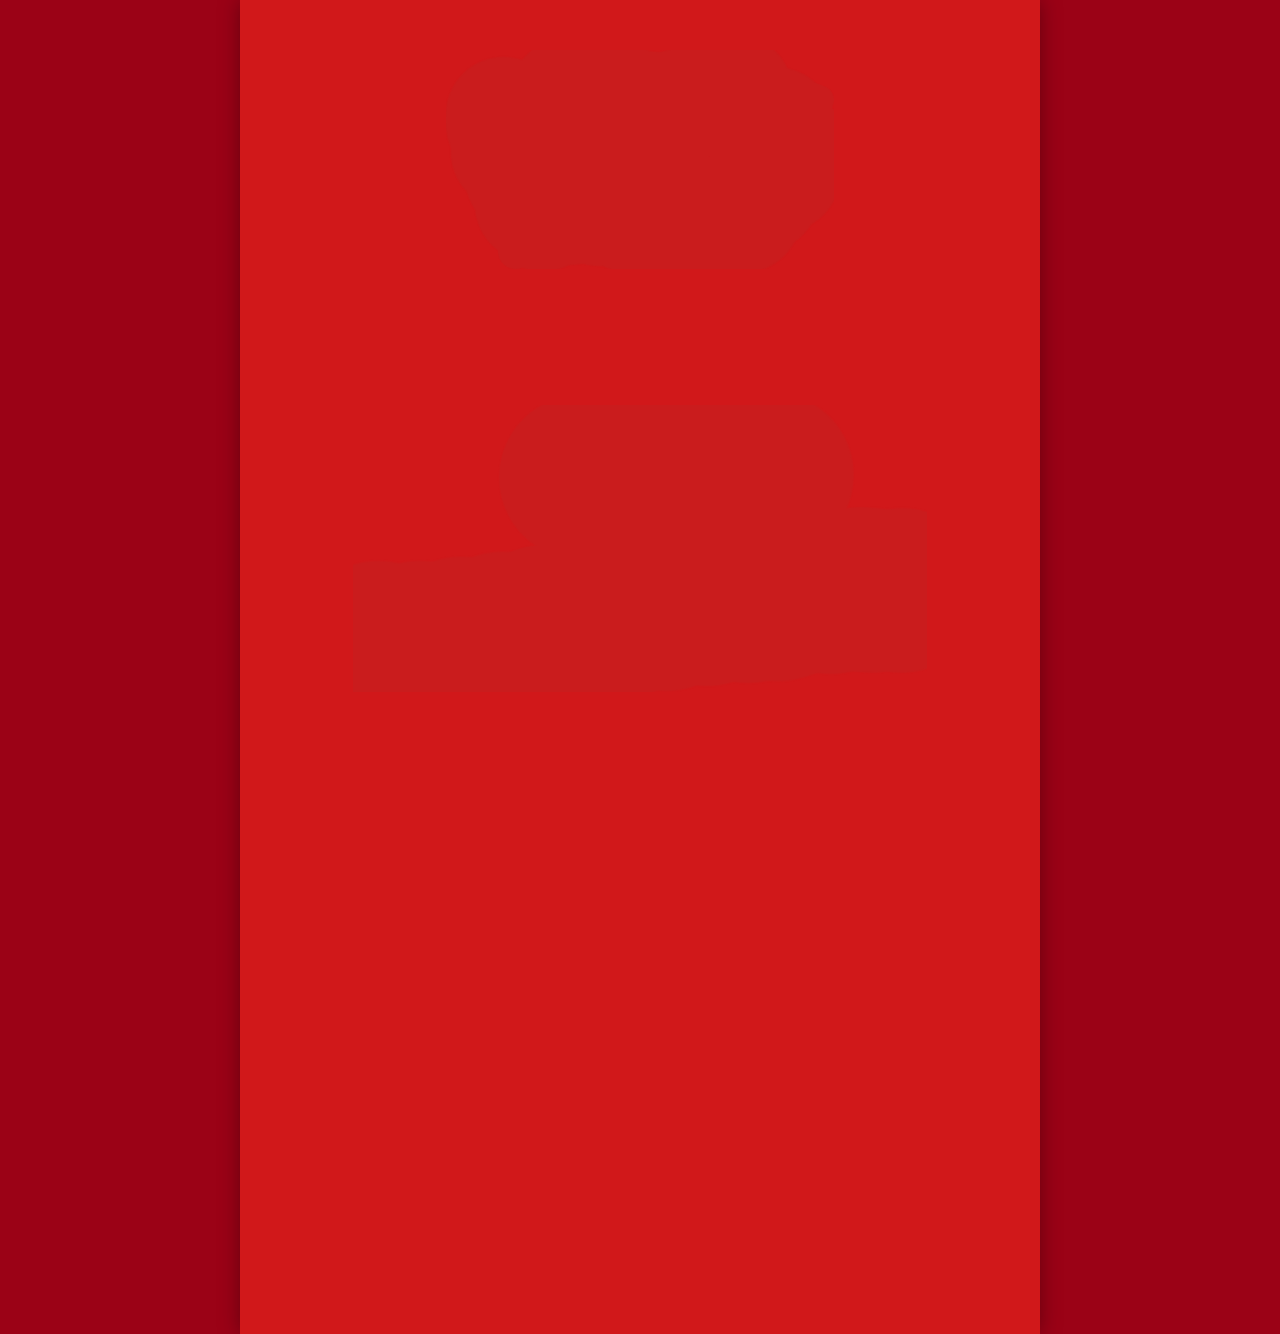
==== commit 79ff0883: "update" ====
--- a/loading.html
+++ b/loading.html
@@ -31,13 +31,6 @@
 			</div>
 			<div class="turn_wrap">
 				<!-- <img src="img/img-t-01.png" alt="" class="t t1"> -->
-				<div class="t t1">
-					 
-				</div>
-				<img src="img/img-t-02.png" alt="" class="t t2">
-				<img src="img/img-t-03.png" alt="" class="t t3">
-				<img src="img/img-t-04.png" alt="" class="t t4">
-				<img src="img/img-t-05.png" alt="" class="t t5">
 			</div>
 		</section>
 </main>
